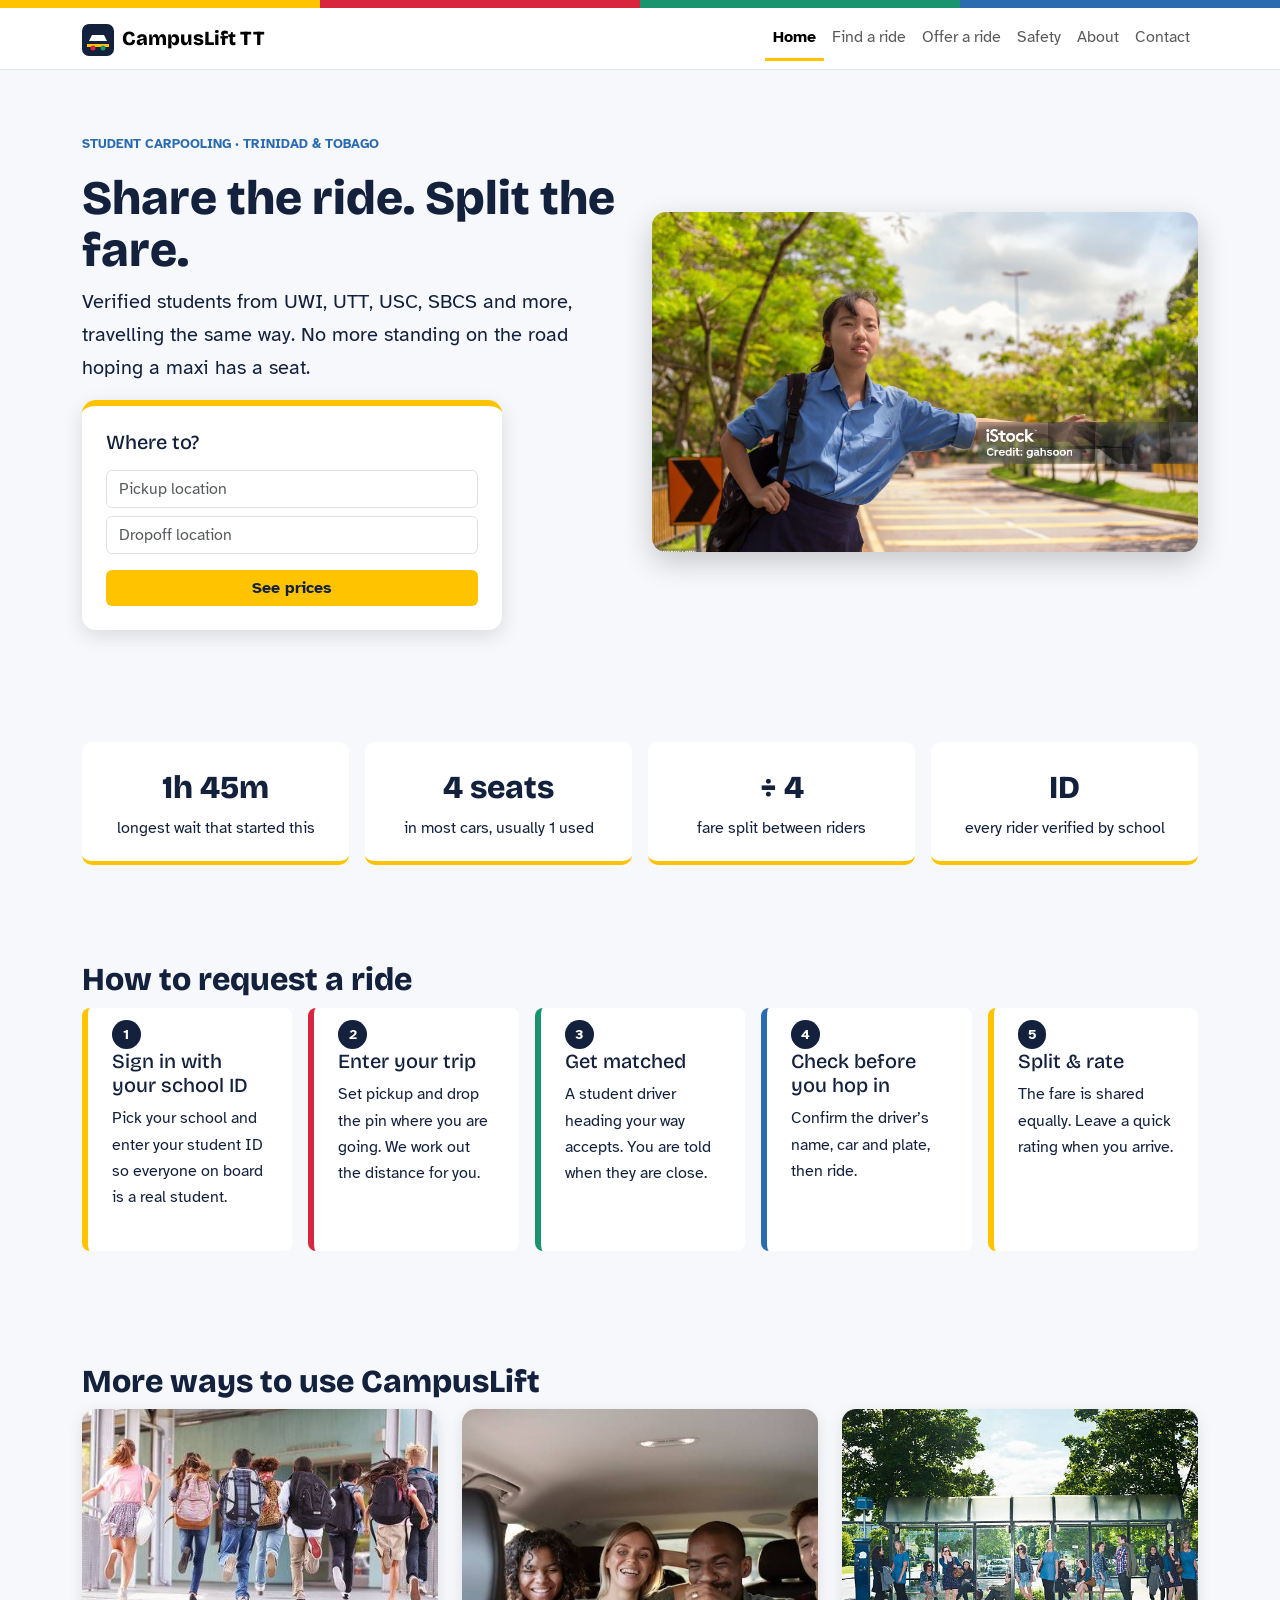
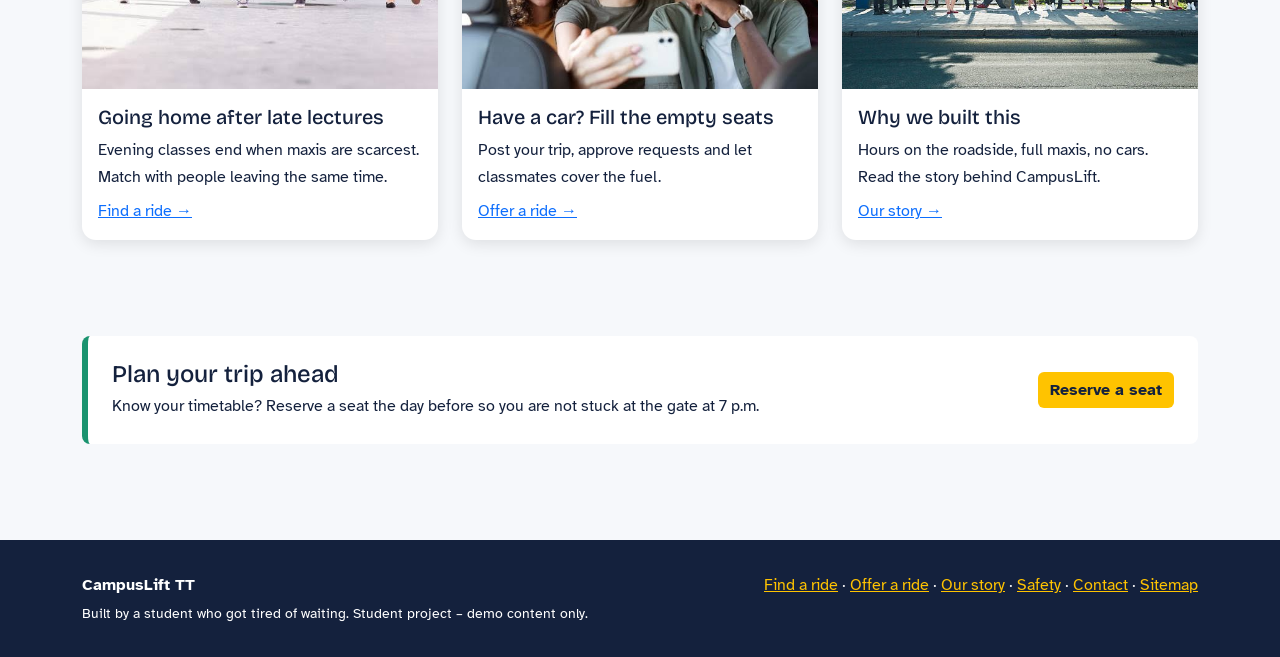
==== index.html @ 8f6ce80f "Add files via upload" ====
<!doctype html>
<html lang="en">
  <head>
    <meta charset="utf-8" />
    <meta name="viewport" content="width=device-width,initial-scale=1" />
    <title>Student carpooling in Trinidad &amp; Tobago | CampusLift TT</title>
    <meta
      name="description"
      content="Verified students sharing rides between campuses and home across Trinidad and Tobago. Split the fare."
    />
    <link rel="canonical" href="https://campuslift-tt.example.com/index.html" />
    <link rel="icon" href="img/logo.svg" />
    <link rel="preconnect" href="https://fonts.googleapis.com" />
    <link rel="preconnect" href="https://fonts.gstatic.com" crossorigin />
    <link
      href="https://fonts.googleapis.com/css2?family=Atkinson+Hyperlegible:wght@400;700&family=Bricolage+Grotesque:wght@700;800&display=swap"
      rel="stylesheet"
    />
    <link
      href="https://cdn.jsdelivr.net/npm/bootstrap@5.3.3/dist/css/bootstrap.min.css"
      rel="stylesheet"
    />
    <link href="css/styles.css?v=1.4" rel="stylesheet" />
  </head>
  <body>
    <a class="visually-hidden-focusable" href="#main">Skip to content</a>
    <div class="route-stripe" role="presentation"></div>
    <header>
      <nav class="navbar navbar-expand-md" aria-label="Main">
        <div class="container">
          <a class="navbar-brand" href="index.html"
            ><img src="img/logo.svg" width="32" height="32" alt="" class="me-2" />CampusLift TT</a
          >
          <button
            class="navbar-toggler"
            type="button"
            data-bs-toggle="collapse"
            data-bs-target="#nav"
            aria-controls="nav"
            aria-expanded="false"
            aria-label="Toggle navigation"
          >
            <span class="navbar-toggler-icon"></span>
          </button>
          <div class="collapse navbar-collapse" id="nav">
            <ul class="navbar-nav ms-auto">
              <li class="nav-item">
                <a class="nav-link active" aria-current="page" href="index.html">Home</a>
              </li>
              <li class="nav-item"><a class="nav-link" href="find-ride.html">Find a ride</a></li>
              <li class="nav-item"><a class="nav-link" href="offer-ride.html">Offer a ride</a></li>
              <li class="nav-item"><a class="nav-link" href="safety.html">Safety</a></li>
              <li class="nav-item"><a class="nav-link" href="about.html">About</a></li>
              <li class="nav-item"><a class="nav-link" href="contact.html">Contact</a></li>
            </ul>
          </div>
        </div>
      </nav>
    </header>
    <main id="main">
      <div class="container">
        <section class="hero">
          <div class="row align-items-center g-4">
            <div class="col-lg-6">
              <p class="eyebrow">Student carpooling &middot; Trinidad &amp; Tobago</p>
              <h1>Share the ride. Split the fare.</h1>
              <p class="lead">
                Verified students from UWI, UTT, USC, SBCS and more, travelling the same way. No
                more standing on the road hoping a maxi has a seat.
              </p>
              <form
                class="where-card"
                action="find-ride.html"
                method="get"
                aria-label="Quick trip search"
              >
                <h2 class="h5 mb-3">Where to?</h2>
                <label class="visually-hidden" for="hp">Pickup location</label
                ><input
                  id="hp"
                  name="from"
                  class="form-control mb-2"
                  list="places"
                  placeholder="Pickup location"
                  autocomplete="off"
                />
                <label class="visually-hidden" for="hd">Dropoff location</label
                ><input
                  id="hd"
                  name="to"
                  class="form-control mb-3"
                  list="places"
                  placeholder="Dropoff location"
                  autocomplete="off"
                />
                <button class="btn btn-go w-100" type="submit">See prices</button>
              </form>
              <datalist id="places">
                <option value="UWI St. Augustine"></option>
                <option value="UTT Valsayn"></option>
                <option value="USC Maracas"></option>
                <option value="Port of Spain"></option>
                <option value="Chaguanas"></option>
                <option value="San Fernando"></option>
                <option value="Arima"></option>
                <option value="Piarco Airport"></option>
              </datalist>
            </div>
            <div class="col-lg-6">
              <img
                src="img/photos/hero-students.jpg"
                data-fallback="img/hero.svg"
                class="hero-img photo"
                width="640"
                height="400"
                alt="A student in school uniform holding out her arm to flag down a ride"
              />
            </div>
          </div>
        </section>

        <section class="stats" aria-label="Why students use CampusLift">
          <div class="row g-3 text-center">
            <div class="col-6 col-md-3">
              <div class="stat">
                <span class="num">1h 45m</span><span>longest wait that started this</span>
              </div>
            </div>
            <div class="col-6 col-md-3">
              <div class="stat">
                <span class="num">4 seats</span><span>in most cars, usually 1 used</span>
              </div>
            </div>
            <div class="col-6 col-md-3">
              <div class="stat">
                <span class="num">&divide; 4</span><span>fare split between riders</span>
              </div>
            </div>
            <div class="col-6 col-md-3">
              <div class="stat">
                <span class="num">ID</span><span>every rider verified by school</span>
              </div>
            </div>
          </div>
        </section>

        <section aria-labelledby="how">
          <h2 id="how">How to request a ride</h2>
          <ol class="row g-3 list-unstyled steps">
            <li class="col-md">
              <div class="panel">
                <span class="n">1</span>
                <h3 class="h5">Sign in with your school ID</h3>
                <p>
                  Pick your school and enter your student ID so everyone on board is a real student.
                </p>
              </div>
            </li>
            <li class="col-md">
              <div class="panel red">
                <span class="n">2</span>
                <h3 class="h5">Enter your trip</h3>
                <p>
                  Set pickup and drop the pin where you are going. We work out the distance for you.
                </p>
              </div>
            </li>
            <li class="col-md">
              <div class="panel green">
                <span class="n">3</span>
                <h3 class="h5">Get matched</h3>
                <p>A student driver heading your way accepts. You are told when they are close.</p>
              </div>
            </li>
            <li class="col-md">
              <div class="panel blue">
                <span class="n">4</span>
                <h3 class="h5">Check before you hop in</h3>
                <p>Confirm the driver&rsquo;s name, car and plate, then ride.</p>
              </div>
            </li>
            <li class="col-md">
              <div class="panel">
                <span class="n">5</span>
                <h3 class="h5">Split &amp; rate</h3>
                <p>The fare is shared equally. Leave a quick rating when you arrive.</p>
              </div>
            </li>
          </ol>
        </section>

        <section aria-labelledby="more">
          <h2 id="more">More ways to use CampusLift</h2>
          <div class="row g-4">
            <div class="col-md-4">
              <article class="card-photo">
                <img
                  class="photo"
                  src="img/photos/campus-students.jpg"
                  data-fallback="img/campus.svg"
                  loading="lazy"
                  width="640"
                  height="400"
                  alt="Students running out of school together with their backpacks"
                />
                <div class="p-3">
                  <h3 class="h5">Going home after late lectures</h3>
                  <p class="mb-2">
                    Evening classes end when maxis are scarcest. Match with people leaving the same
                    time.
                  </p>
                  <a href="find-ride.html">Find a ride &rarr;</a>
                </div>
              </article>
            </div>
            <div class="col-md-4">
              <article class="card-photo">
                <img
                  class="photo"
                  src="img/photos/carpool-friends.jpg"
                  data-fallback="img/carpool.svg"
                  loading="lazy"
                  width="640"
                  height="400"
                  alt="Four friends laughing together in a car"
                />
                <div class="p-3">
                  <h3 class="h5">Have a car? Fill the empty seats</h3>
                  <p class="mb-2">
                    Post your trip, approve requests and let classmates cover the fuel.
                  </p>
                  <a href="offer-ride.html">Offer a ride &rarr;</a>
                </div>
              </article>
            </div>
            <div class="col-md-4">
              <article class="card-photo">
                <img
                  class="photo"
                  src="img/photos/waiting-roadside.jpg"
                  data-fallback="img/waiting.svg"
                  loading="lazy"
                  width="640"
                  height="400"
                  alt="A group of people waiting together at a bus shelter"
                />
                <div class="p-3">
                  <h3 class="h5">Why we built this</h3>
                  <p class="mb-2">
                    Hours on the roadside, full maxis, no cars. Read the story behind CampusLift.
                  </p>
                  <a href="about.html">Our story &rarr;</a>
                </div>
              </article>
            </div>
          </div>
        </section>

        <section aria-labelledby="plan">
          <div class="panel green d-md-flex justify-content-between align-items-center gap-3">
            <div>
              <h2 id="plan" class="h4 mb-1">Plan your trip ahead</h2>
              <p class="mb-0">
                Know your timetable? Reserve a seat the day before so you are not stuck at the gate
                at 7 p.m.
              </p>
            </div>
            <a class="btn btn-go mt-3 mt-md-0" href="find-ride.html">Reserve a seat</a>
          </div>
        </section>
      </div>
    </main>
    <footer>
      <div class="container">
        <div class="row g-3">
          <div class="col-md-6">
            <p class="mb-1"><strong>CampusLift TT</strong></p>
            <p class="mb-0 small">
              Built by a student who got tired of waiting. Student project &ndash; demo content
              only.
            </p>
          </div>
          <div class="col-md-6 text-md-end">
            <p class="mb-0">
              <a href="find-ride.html">Find a ride</a> &middot;
              <a href="offer-ride.html">Offer a ride</a> &middot;
              <a href="about.html">Our story</a> &middot; <a href="safety.html">Safety</a> &middot;
              <a href="contact.html">Contact</a> &middot; <a href="sitemap.xml">Sitemap</a>
            </p>
          </div>
        </div>
      </div>
    </footer>
    <script
      src="https://cdn.jsdelivr.net/npm/bootstrap@5.3.3/dist/js/bootstrap.bundle.min.js"
      defer
    ></script>
    <script src="js/main.js?v=1.4" defer></script>
    <script type="application/ld+json">
      {
        "@context": "https://schema.org",
        "@type": "WebSite",
        "name": "CampusLift TT",
        "url": "https://campuslift-tt.example.com/"
      }
    </script>
  </body>
</html>
---- css/styles.css ----
/* colours */
:root {
  --ink: #14213d;
  --bg: #f6f8fb;
  --yellow: #ffc300;
  --red: #d7263d;
  --green: #1a936f;
  --blue: #2b6cb0;
}

/* page basics */
body {
  background: var(--bg);
  color: var(--ink);
  font-family: "Atkinson Hyperlegible", sans-serif;
  line-height: 1.65;
}

h1,
h2,
h3,
.navbar-brand {
  font-family: "Bricolage Grotesque", sans-serif;
  font-weight: 800;
}

h1 {
  font-size: 3rem;
  line-height: 1.1;
}

section {
  padding: 3rem 0;
}

:focus-visible {
  outline: 3px solid var(--blue);
  outline-offset: 2px;
}

/* coloured bar at the very top */
.route-stripe {
  height: 8px;
  background: linear-gradient(
    to right,
    var(--yellow) 25%,
    var(--red) 25%,
    var(--red) 50%,
    var(--green) 50%,
    var(--green) 75%,
    var(--blue) 75%
  );
}

/* menu */
.navbar {
  background: white;
  border-bottom: 1px solid #dde4ee;
}

.nav-link.active {
  border-bottom: 3px solid var(--yellow);
  font-weight: 700;
}

/* footer */
footer {
  background: var(--ink);
  color: white;
  margin-top: 3rem;
  padding: 2rem 0;
}

footer a {
  color: var(--yellow);
}

/* yellow button */
.btn-go {
  background: var(--yellow);
  border: 0;
  color: var(--ink);
  font-weight: 700;
}

.btn-go:hover {
  background: #e6b000;
  color: var(--ink);
}

/* small blue heading above the title */
.eyebrow {
  color: var(--blue);
  font-size: 0.8rem;
  font-weight: 700;
  text-transform: uppercase;
}

/* white box with a coloured edge */
.panel {
  background: white;
  border-left: 6px solid var(--yellow);
  border-radius: 8px;
  padding: 1.5rem;
}

.panel.red {
  border-color: var(--red);
}

.panel.green {
  border-color: var(--green);
}

.panel.blue {
  border-color: var(--blue);
}

/* big number boxes */
.stat {
  background: white;
  border-bottom: 4px solid var(--yellow);
  border-radius: 10px;
  height: 100%;
  padding: 1.25rem 1rem;
}

.stat .num {
  display: block;
  font-family: "Bricolage Grotesque", sans-serif;
  font-size: 2rem;
  font-weight: 800;
}

/* photos: all cropped to the same height so they line up */
.photo {
  border-radius: 14px;
  display: block;
  height: 280px;
  object-fit: cover;
  width: 100%;
}

.hero-img {
  height: 340px;
}

/* card with a photo on top */
.card-photo {
  background: white;
  border-radius: 14px;
  box-shadow: 0 4px 15px rgba(0, 0, 0, 0.1);
  height: 100%;
  overflow: hidden;
}

.card-photo .photo {
  border-radius: 0;
}

/* list with green ticks */
.tick li {
  margin-bottom: 0.6rem;
  padding-left: 1.8rem;
  position: relative;
}

.tick li::before {
  border-bottom: 3px solid var(--green);
  border-left: 3px solid var(--green);
  content: "";
  height: 0.55rem;
  left: 0;
  position: absolute;
  top: 0.45rem;
  transform: rotate(-45deg);
  width: 1rem;
}

/* home page */
.hero {
  padding: 4rem 0;
}

.hero-img {
  box-shadow: 0 10px 30px rgba(0, 0, 0, 0.2);
}

.where-card {
  background: white;
  border-radius: 14px;
  border-top: 6px solid var(--yellow);
  box-shadow: 0 6px 20px rgba(0, 0, 0, 0.12);
  max-width: 420px;
  padding: 1.5rem;
}

.steps .panel {
  height: 100%;
  padding-top: 2.6rem;
  position: relative;
}

.steps .n {
  align-items: center;
  background: var(--ink);
  border-radius: 50%;
  color: white;
  display: flex;
  font-size: 0.9rem;
  font-weight: 700;
  height: 1.8rem;
  justify-content: center;
  left: 1.5rem;
  position: absolute;
  top: 0.8rem;
  width: 1.8rem;
}

/* find a ride page */
.fare {
  color: var(--green);
  font-family: "Bricolage Grotesque", sans-serif;
  font-size: 2rem;
  font-weight: 800;
}

#map {
  border: 2px solid var(--ink);
  border-radius: 14px;
  height: 560px;
  z-index: 0;
}

/* phones and tablets */
@media (max-width: 991px) {
  #map {
    height: 380px;
  }
}

@media (max-width: 576px) {
  h1 {
    font-size: 2.2rem;
  }

  .hero {
    padding: 2rem 0;
  }

  .hero-img,
  .photo {
    height: 220px;
  }
}
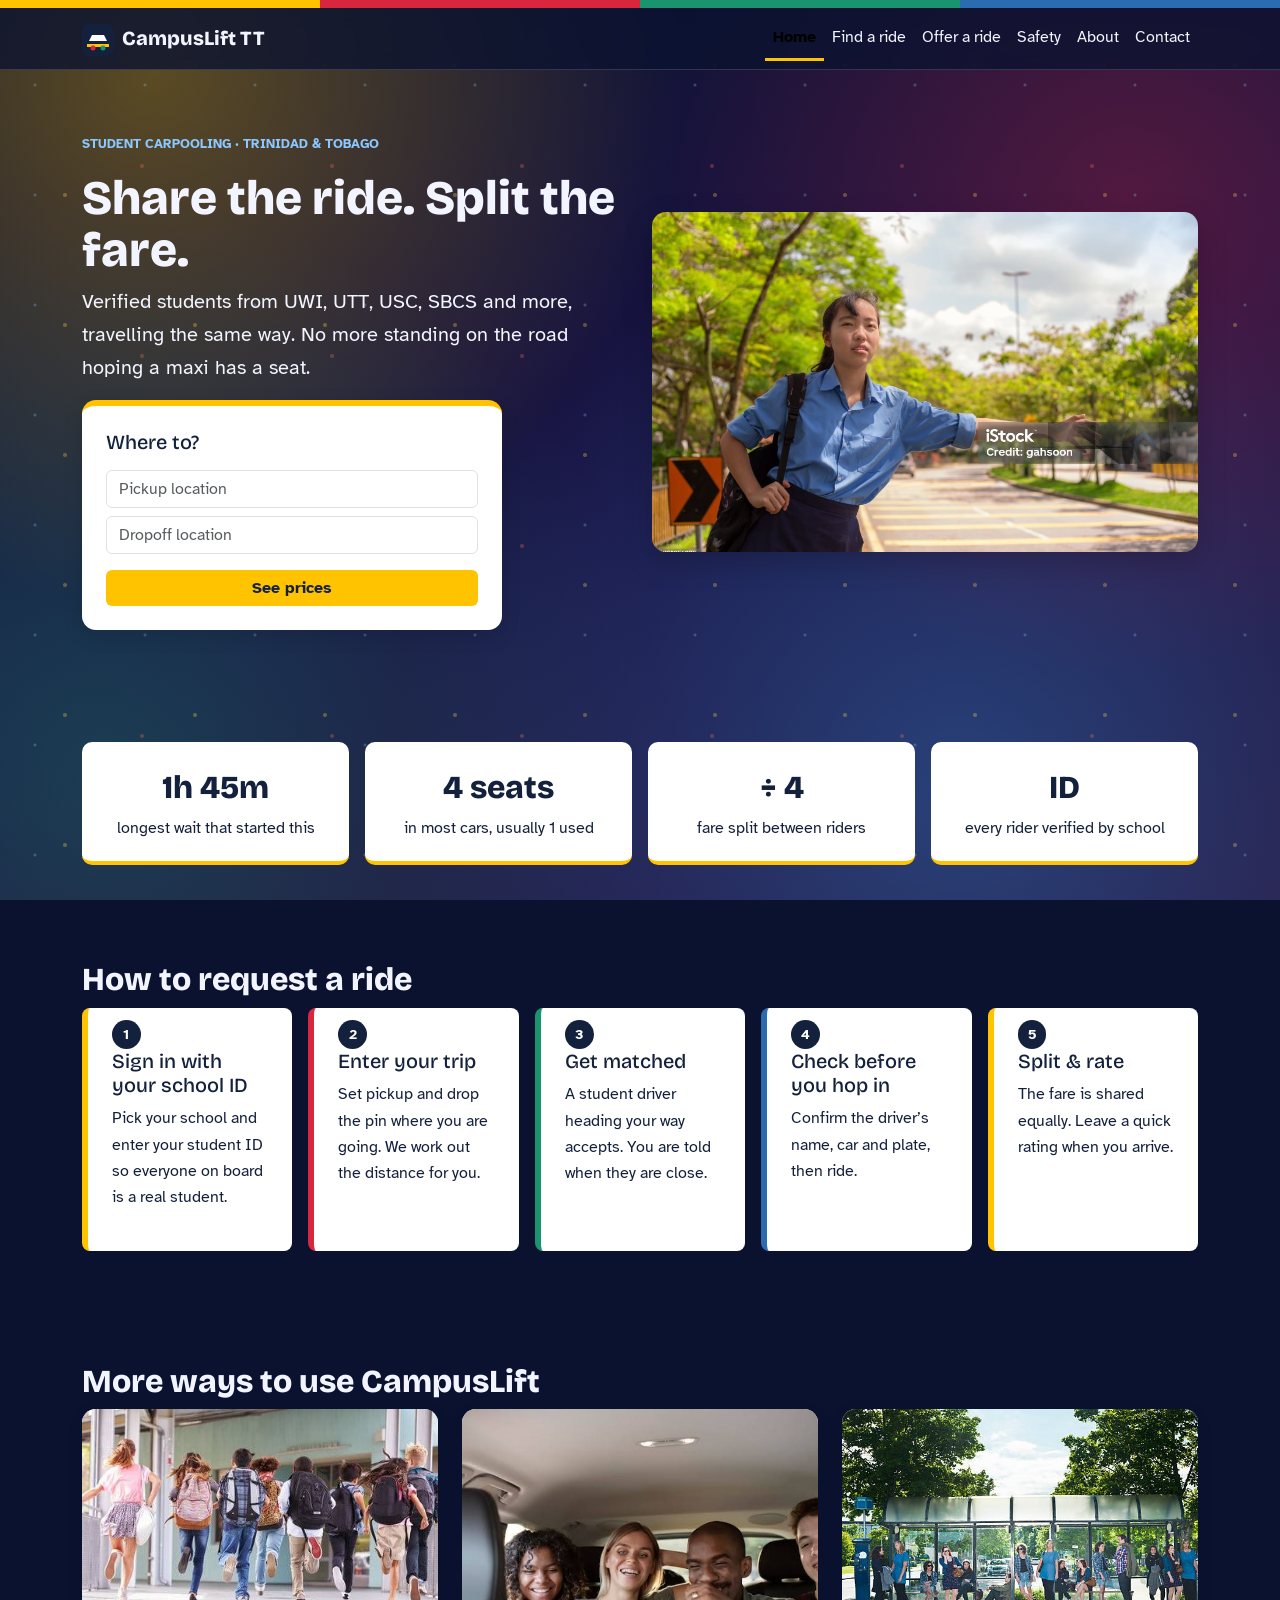
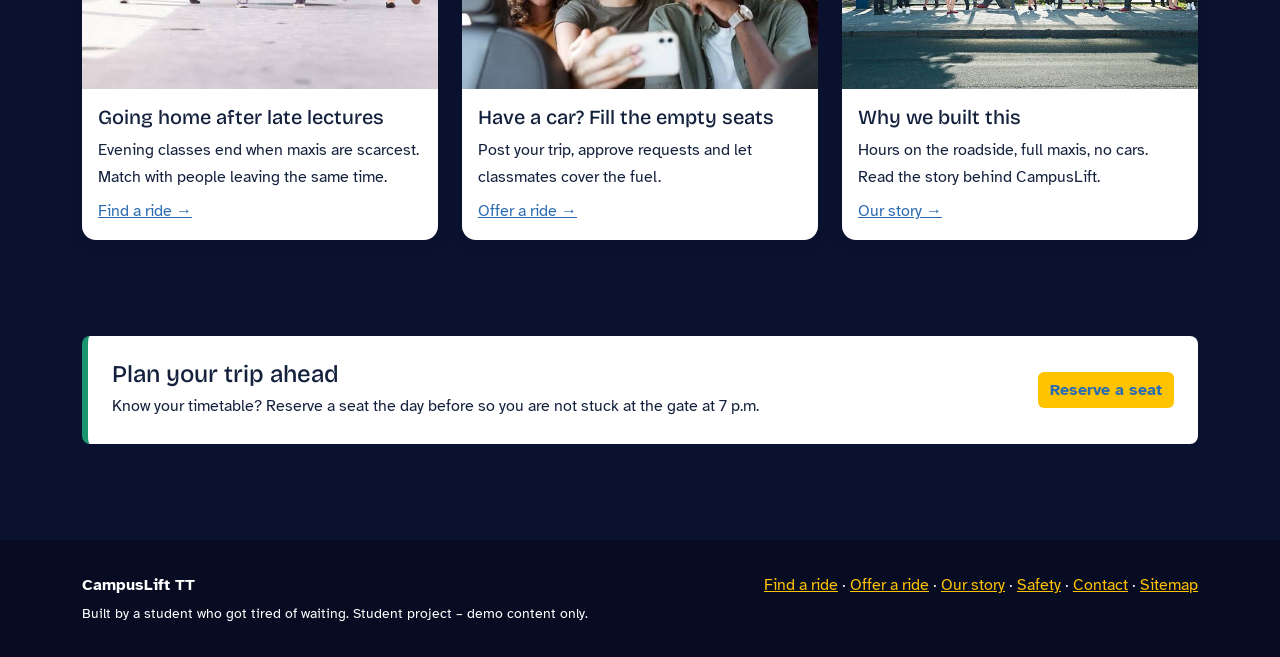
==== commit a55b566c: "Add files via upload" ====
--- a/index.html
+++ b/index.html
@@ -8,7 +8,7 @@
       name="description"
       content="Verified students sharing rides between campuses and home across Trinidad and Tobago. Split the fare."
     />
-    <link rel="canonical" href="https://campuslift-tt.example.com/index.html" />
+    <link rel="canonical" href="https://darkshadow1451.github.io/Ezekiel.github.io/index.html" />
     <link rel="icon" href="img/logo.svg" />
     <link rel="preconnect" href="https://fonts.googleapis.com" />
     <link rel="preconnect" href="https://fonts.gstatic.com" crossorigin />
@@ -20,7 +20,7 @@
       href="https://cdn.jsdelivr.net/npm/bootstrap@5.3.3/dist/css/bootstrap.min.css"
       rel="stylesheet"
     />
-    <link href="css/styles.css?v=1.4" rel="stylesheet" />
+    <link href="css/styles.css?v=1.6" rel="stylesheet" />
   </head>
   <body>
     <a class="visually-hidden-focusable" href="#main">Skip to content</a>
@@ -193,7 +193,7 @@
           <h2 id="more">More ways to use CampusLift</h2>
           <div class="row g-4">
             <div class="col-md-4">
-              <article class="card-photo">
+              <article class="card-photo h-100">
                 <img
                   class="photo"
                   src="img/photos/campus-students.jpg"
@@ -214,7 +214,7 @@
               </article>
             </div>
             <div class="col-md-4">
-              <article class="card-photo">
+              <article class="card-photo h-100">
                 <img
                   class="photo"
                   src="img/photos/carpool-friends.jpg"
@@ -234,7 +234,7 @@
               </article>
             </div>
             <div class="col-md-4">
-              <article class="card-photo">
+              <article class="card-photo h-100">
                 <img
                   class="photo"
                   src="img/photos/waiting-roadside.jpg"
@@ -295,13 +295,13 @@
       src="https://cdn.jsdelivr.net/npm/bootstrap@5.3.3/dist/js/bootstrap.bundle.min.js"
       defer
     ></script>
-    <script src="js/main.js?v=1.4" defer></script>
+    <script src="js/main.js?v=1.6" defer></script>
     <script type="application/ld+json">
       {
         "@context": "https://schema.org",
         "@type": "WebSite",
         "name": "CampusLift TT",
-        "url": "https://campuslift-tt.example.com/"
+        "url": "https://darkshadow1451.github.io/Ezekiel.github.io/"
       }
     </script>
   </body>
--- a/css/styles.css
+++ b/css/styles.css
@@ -6,12 +6,14 @@
   --red: #d7263d;
   --green: #1a936f;
   --blue: #2b6cb0;
+  --glow: #ffd24a;
+  --night: #0b1230;
 }
 
 /* page basics */
 body {
-  background: var(--bg);
-  color: var(--ink);
+  background-color: var(--night);
+  color: #f2f5ff;
   font-family: "Atkinson Hyperlegible", sans-serif;
   line-height: 1.65;
 }
@@ -34,8 +36,63 @@
 }
 
 :focus-visible {
-  outline: 3px solid var(--blue);
+  outline: 3px solid var(--glow);
   outline-offset: 2px;
+}
+
+.panel :focus-visible,
+.stat :focus-visible,
+.where-card :focus-visible,
+.card-photo :focus-visible {
+  outline-color: var(--blue);
+}
+
+/* night-sky background: soft colour glows and floating sparks, no image files */
+body::before,
+body::after {
+  content: "";
+  inset: 0;
+  pointer-events: none;
+  position: fixed;
+  z-index: -1;
+}
+
+body::before {
+  background:
+    radial-gradient(circle at 12% 8%, rgba(255, 195, 0, 0.32), transparent 38%),
+    radial-gradient(circle at 88% 22%, rgba(215, 38, 61, 0.3), transparent 36%),
+    radial-gradient(circle at 75% 88%, rgba(43, 108, 176, 0.5), transparent 46%),
+    radial-gradient(circle at 8% 85%, rgba(26, 147, 111, 0.32), transparent 40%),
+    linear-gradient(160deg, #0b1230 0%, #1b1445 55%, #2a1740 100%);
+}
+
+body::after {
+  background-image:
+    radial-gradient(circle, rgba(255, 210, 74, 0.9) 0 1.5px, transparent 2.5px),
+    radial-gradient(circle, rgba(255, 120, 90, 0.8) 0 1.5px, transparent 2.5px),
+    radial-gradient(circle, rgba(140, 200, 255, 0.8) 0 1px, transparent 2px);
+  background-position: 0 0, 47px 71px, 90px 30px;
+  background-size: 130px 130px, 190px 190px, 110px 110px;
+  opacity: 0.35;
+}
+
+/* skip link must stay readable when it appears */
+.visually-hidden-focusable:focus {
+  background: white;
+  color: var(--ink);
+  padding: 0.5rem 1rem;
+}
+
+/* links on the dark background */
+a {
+  color: var(--glow);
+}
+
+.panel a,
+.stat a,
+.where-card a,
+.card-photo a {
+  color: var(--blue);
 }
 
 /* coloured bar at the very top */
@@ -54,8 +111,26 @@
 
 /* menu */
 .navbar {
-  background: white;
-  border-bottom: 1px solid #dde4ee;
+  backdrop-filter: blur(8px);
+  background: rgba(11, 18, 48, 0.78);
+  border-bottom: 1px solid rgba(255, 255, 255, 0.15);
+}
+
+.navbar .navbar-brand,
+.navbar .nav-link {
+  color: #f2f5ff;
+}
+
+.navbar .nav-link:hover {
+  color: var(--glow);
+}
+
+.navbar-toggler {
+  border-color: rgba(255, 255, 255, 0.6);
+}
+
+.navbar-toggler-icon {
+  filter: invert(1);
 }
 
 .nav-link.active {
@@ -65,7 +140,7 @@
 
 /* footer */
 footer {
-  background: var(--ink);
+  background: rgba(8, 12, 32, 0.85);
   color: white;
   margin-top: 3rem;
   padding: 2rem 0;
@@ -90,7 +165,7 @@
 
 /* small blue heading above the title */
 .eyebrow {
-  color: var(--blue);
+  color: #8cc8ff;
   font-size: 0.8rem;
   font-weight: 700;
   text-transform: uppercase;
@@ -99,6 +174,7 @@
 /* white box with a coloured edge */
 .panel {
   background: white;
+  color: var(--ink);
   border-left: 6px solid var(--yellow);
   border-radius: 8px;
   padding: 1.5rem;
@@ -119,6 +195,7 @@
 /* big number boxes */
 .stat {
   background: white;
+  color: var(--ink);
   border-bottom: 4px solid var(--yellow);
   border-radius: 10px;
   height: 100%;
@@ -148,9 +225,9 @@
 /* card with a photo on top */
 .card-photo {
   background: white;
+  color: var(--ink);
   border-radius: 14px;
   box-shadow: 0 4px 15px rgba(0, 0, 0, 0.1);
-  height: 100%;
   overflow: hidden;
 }
 
@@ -188,6 +265,7 @@
 
 .where-card {
   background: white;
+  color: var(--ink);
   border-radius: 14px;
   border-top: 6px solid var(--yellow);
   box-shadow: 0 6px 20px rgba(0, 0, 0, 0.12);
@@ -225,20 +303,7 @@
   font-weight: 800;
 }
 
-#map {
-  border: 2px solid var(--ink);
-  border-radius: 14px;
-  height: 560px;
-  z-index: 0;
-}
-
-/* phones and tablets */
-@media (max-width: 991px) {
-  #map {
-    height: 380px;
-  }
-}
-
+/* phones */
 @media (max-width: 576px) {
   h1 {
     font-size: 2.2rem;
